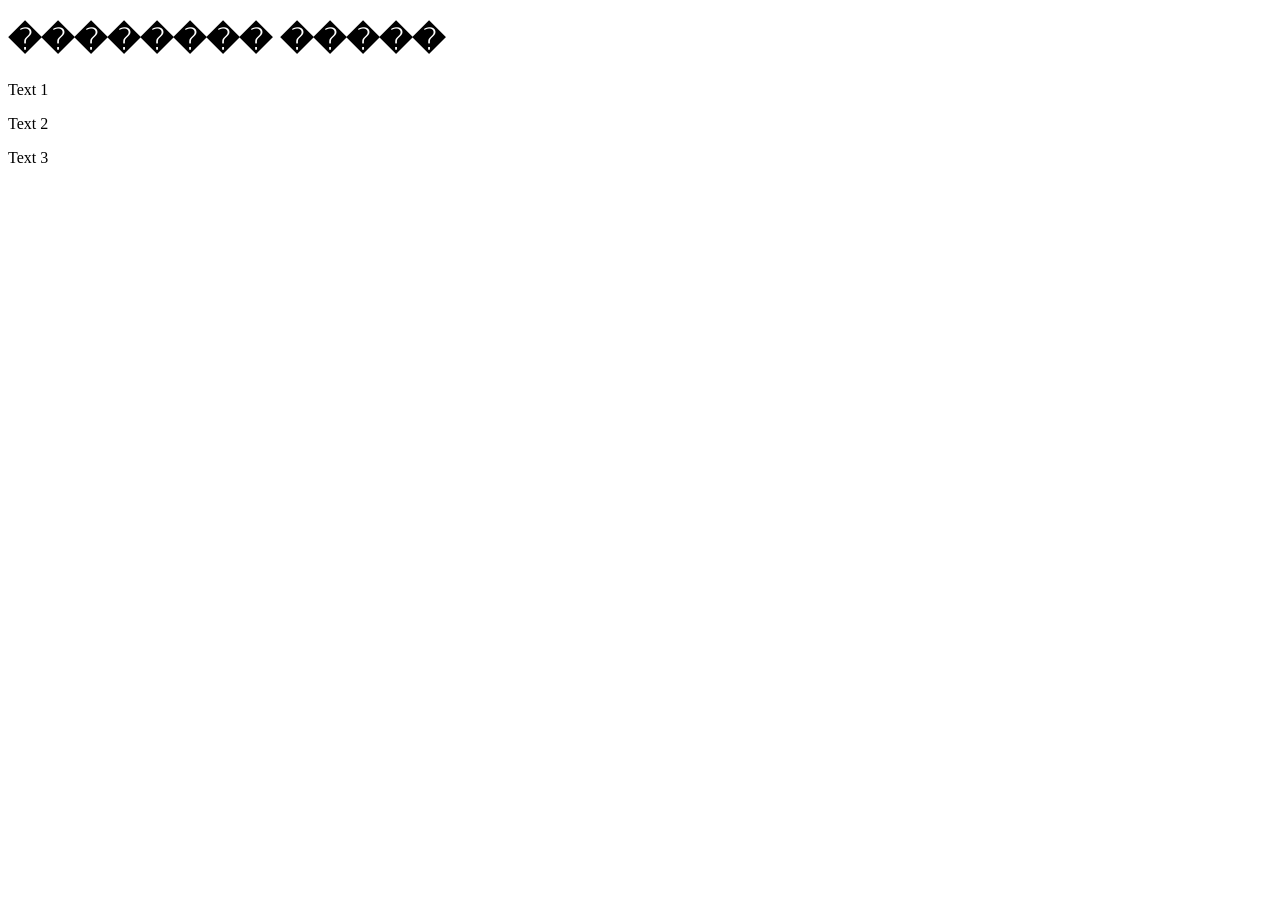
==== index.html @ 67c362ea "Add files via upload" ====
<!DOCTYPE html>
<html>
<head>
<body>
    <h1>�������� �����</h1>
   
    <header>  
        <div class="block red" onclick="changeColor(this)"></div>
        <div class="block green" onclick="changeColor(this)"></div>
        <div class="block blue" onclick="changeColor(this)"></div> 
    </header>
       
    <div class="main">
        <div class="block">
            <div class="main-block-top red" onclick="changeColor(this)"></div>
            <div class="main-block-top green" onclick="changeColor(this)"></div>
            <div class="main-block-top blue" onclick="changeColor(this)"></div>
        </div>
        <div class="block yellow" onclick="changeColor(this)"></div>
        <div class="block blue">
            <div class="main-block-bottom grey" onclick="changeColor(this)"></div>
            <div class="main-block-bottom black" onclick="changeColor(this)"></div>
        </div>
    </div>

     <footer>
        <div class="footer-block ck red" onclick="changeColor(this)">
            <p>Text 1</p>
        </div>
        <div class="footer-block green" onclick="changeColor(this)">
            <p>Text 2</p>
        </div>
        <div class="footer-block blue" onclick="changeColor(this)">
            <p>Text 3</p>
        </div> 
    </footer>

    <script>
        function changeColor(element) {
            var colors = ["red", "green", "blue", "yellow", "grey", "black"];
            var currentColor = element.className.split(" ")[1];
            var currentIndex = colors.indexOf(currentColor);
            var newIndex = (currentIndex + 1) % colors.length;
            element.className = "block " + colors[newIndex];
        }
    </script>
</body>
</html>
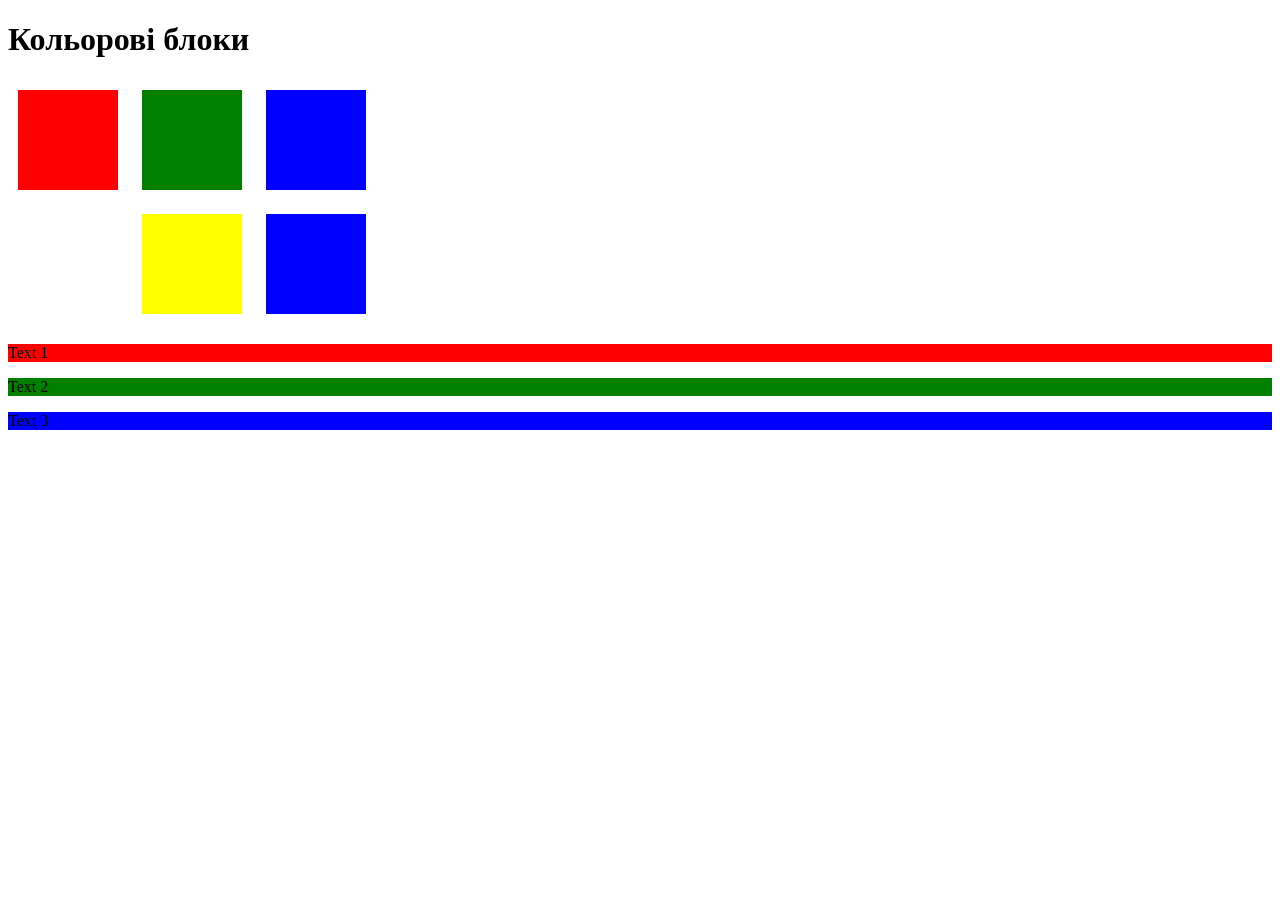
==== commit 7802d76a: "Update index.html" ====
--- a/index.html
+++ b/index.html
@@ -1,8 +1,40 @@
 <!DOCTYPE html>
-<html>
+<html lang="en">
 <head>
+    <meta charset="UTF-8">
+    <meta http-equiv="X-UA-Compatible" content="IE=edge">
+    <meta name="viewport" content="width=device-width, initial-scale=1.0">
+    <title>Document</title>
+    <style>
+        .block {
+            width: 100px;
+            height: 100px;
+            margin: 10px;
+            display: inline-block;
+            cursor: pointer;
+        }
+        .red {
+            background-color: red;
+        }
+        .green {
+            background-color: green;
+        }
+        .blue {
+            background-color: blue;
+        }
+        .yellow {
+            background-color: yellow;
+        }
+        .grey {
+            background-color: grey;
+        }
+        .black {
+            background-color: black;
+        }
+    </style>
+</head>
 <body>
-    <h1>�������� �����</h1>
+    <h1>Кольорові блоки</h1>
    
     <header>  
         <div class="block red" onclick="changeColor(this)"></div>
